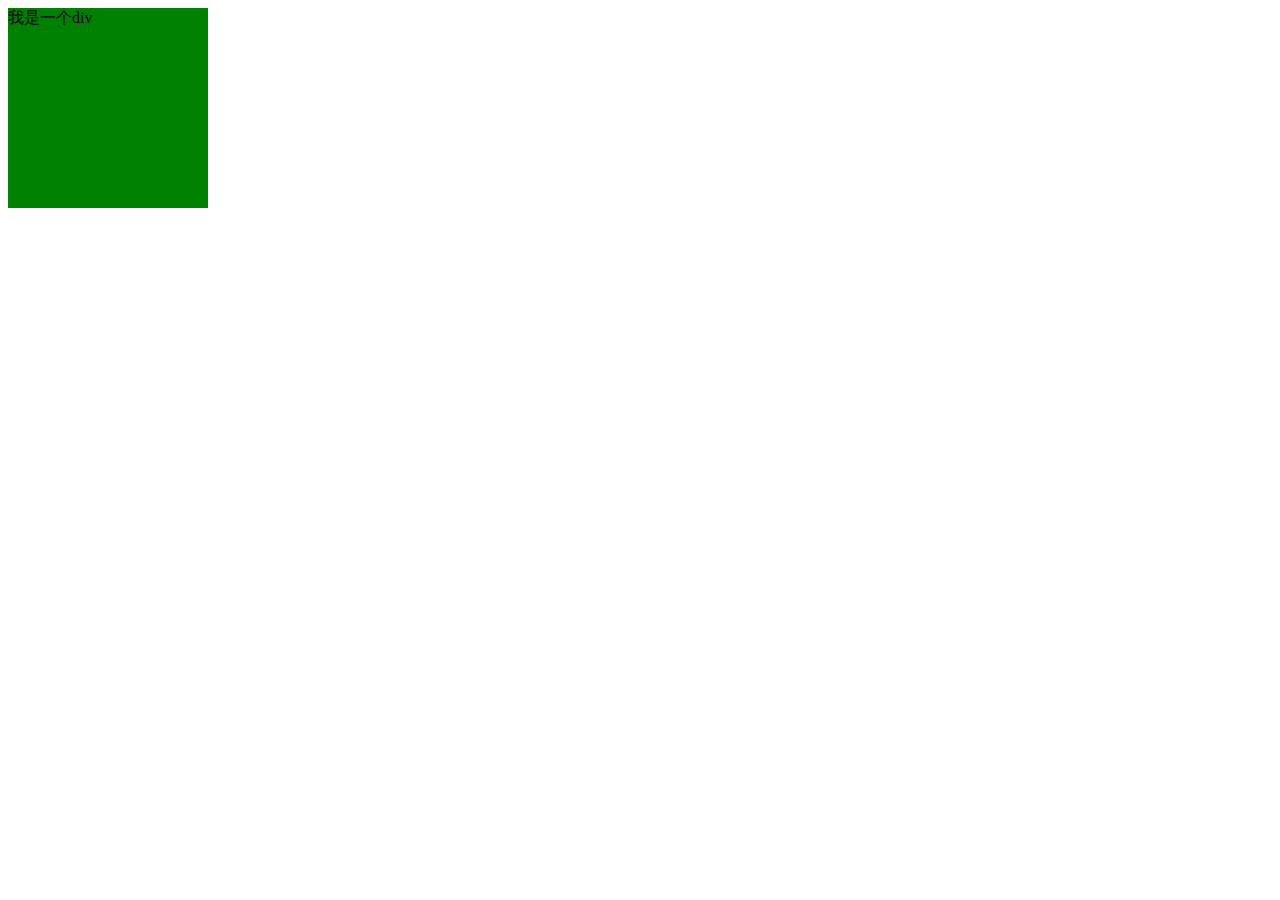
==== index.html @ 16811f18 "提交了html、js、css文件，完成部分效果" ====
<!DOCTYPE html>
<html lang="en">
<head>
    <meta charset="UTF-8">
    <meta http-equiv="X-UA-Compatible" content="IE=edge">
    <meta name="viewport" content="width=device-width, initial-scale=1.0">
    <title>Document</title>
    <link rel="stylesheet" href="./css/less.css">
</head>
<body>
    <div class="box">
        我是一个div
    </div>
    <script src="./js/js.js"></script>
</body>
</html>
---- css/less.css ----
.box {
  width: 200px;
  height: 200px;
  background-color: green;
}
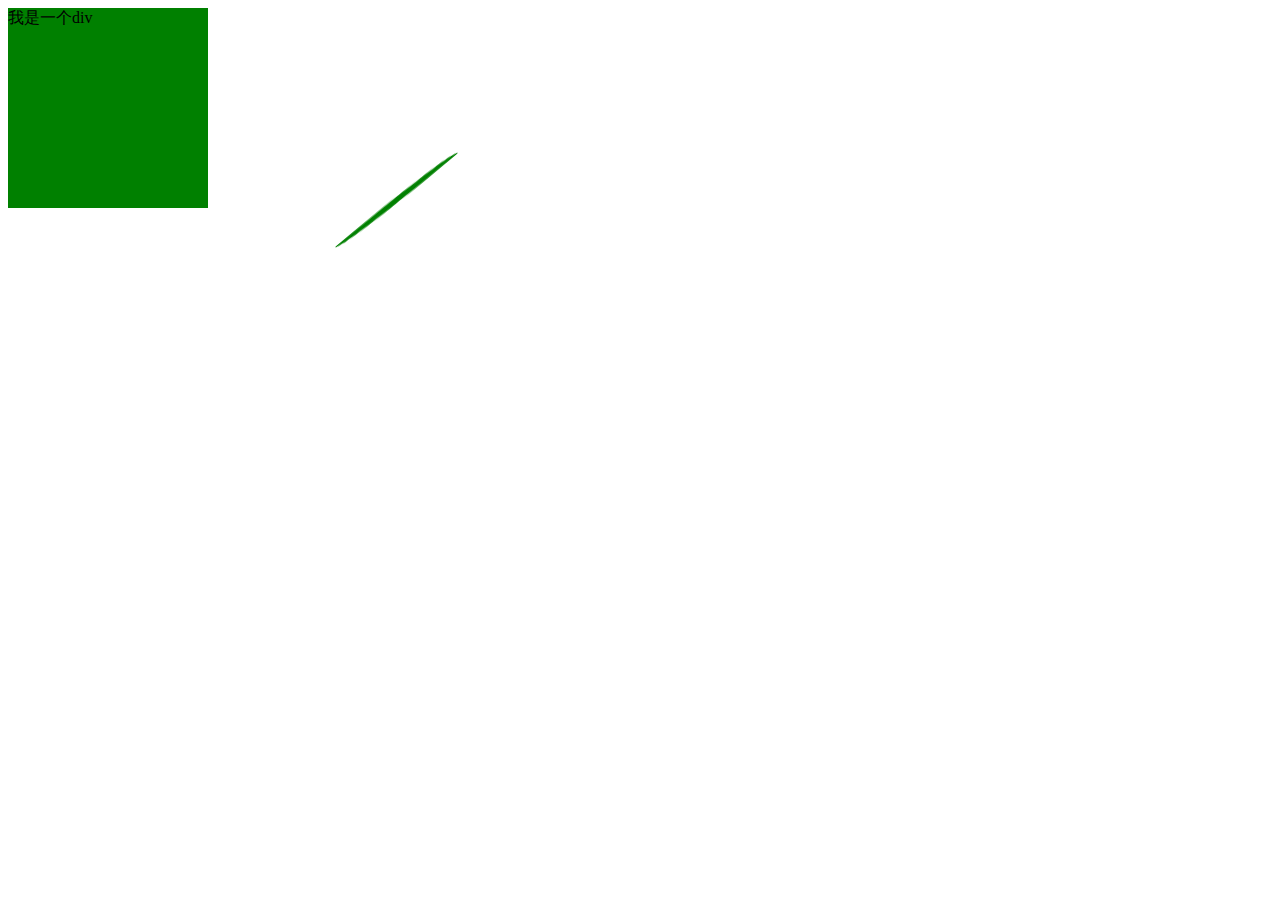
==== commit e766360e: "添加了css3d转换" ====
--- a/index.html
+++ b/index.html
@@ -11,6 +11,7 @@
     <div class="box">
         我是一个div
     </div>
+    <div class="line"></div>
     <script src="./js/js.js"></script>
 </body>
 </html>--- a/css/less.css
+++ b/css/less.css
@@ -3,3 +3,13 @@
   height: 200px;
   background-color: green;
 }
+.line {
+  margin-top: 20px;
+  margin-left: 250px;
+  height: 5px;
+  background-color: green;
+  width: 200px;
+  border: 1px solid green;
+  border-radius: 0 100% 0 100%;
+  transform: rotate(-40deg) rotatey(40deg) translateX(4em);
+}
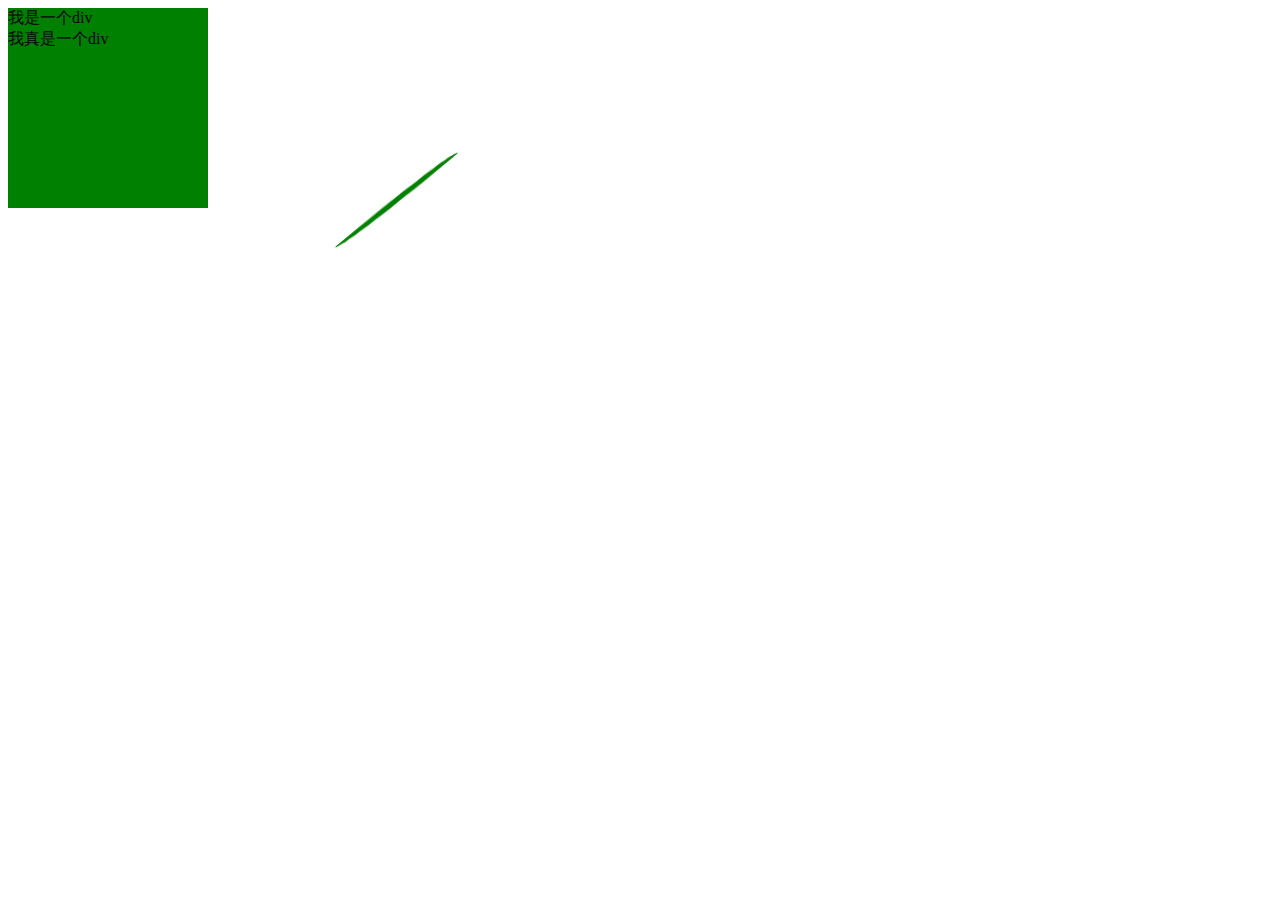
==== commit f4b1acea: "新增文本内容" ====
--- a/index.html
+++ b/index.html
@@ -9,9 +9,10 @@
 </head>
 <body>
     <div class="box">
-        我是一个div
+        我是一个div</br>
+	我真是一个div
     </div>
     <div class="line"></div>
     <script src="./js/js.js"></script>
 </body>
-</html>+</html>
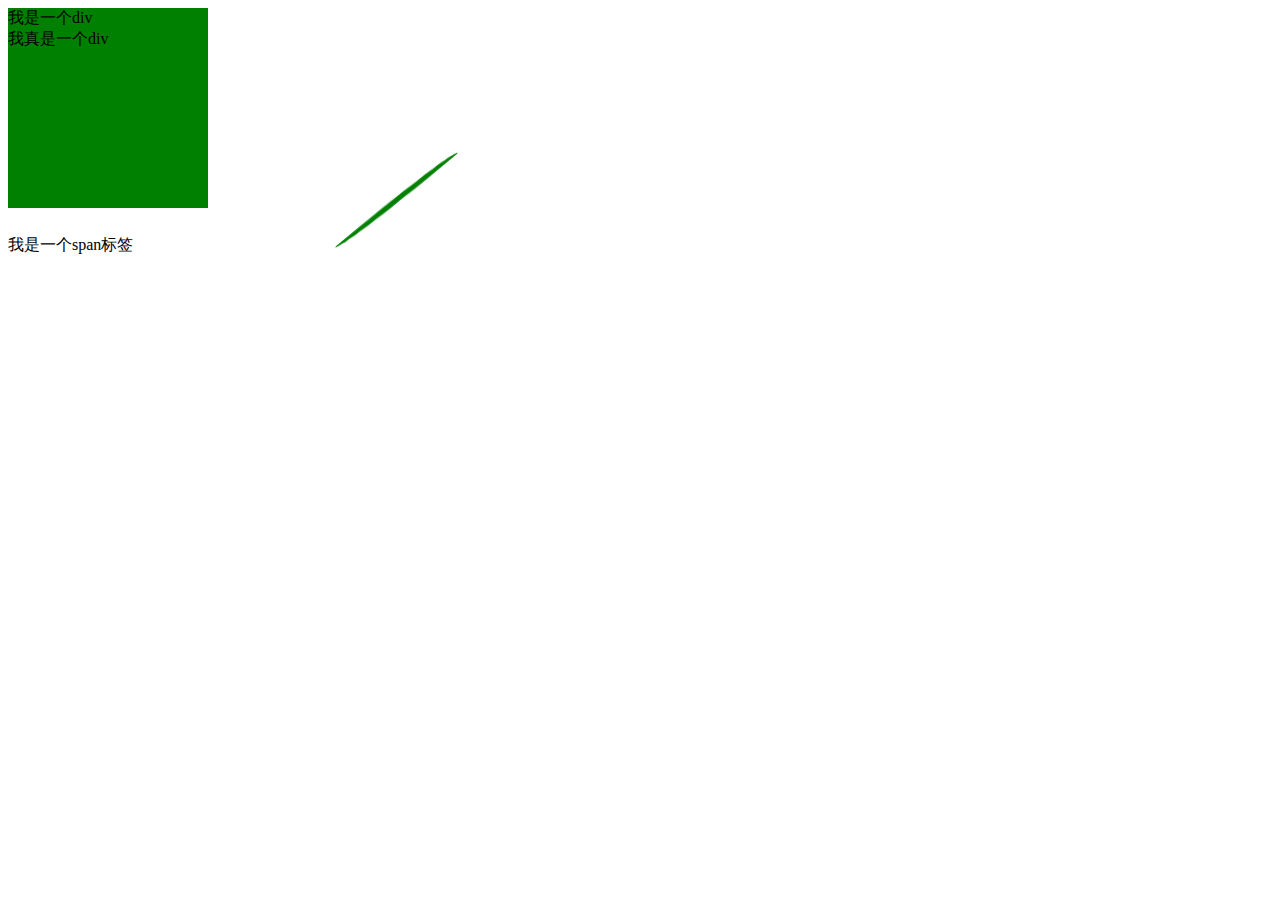
==== commit cb95d5a0: "创建了login.html，并且完善了index.html" ====
--- a/index.html
+++ b/index.html
@@ -10,9 +10,10 @@
 <body>
     <div class="box">
         我是一个div</br>
-	我真是一个div
+	    我真是一个div
     </div>
     <div class="line"></div>
+    <span>我是一个span标签</span>
     <script src="./js/js.js"></script>
 </body>
 </html>
